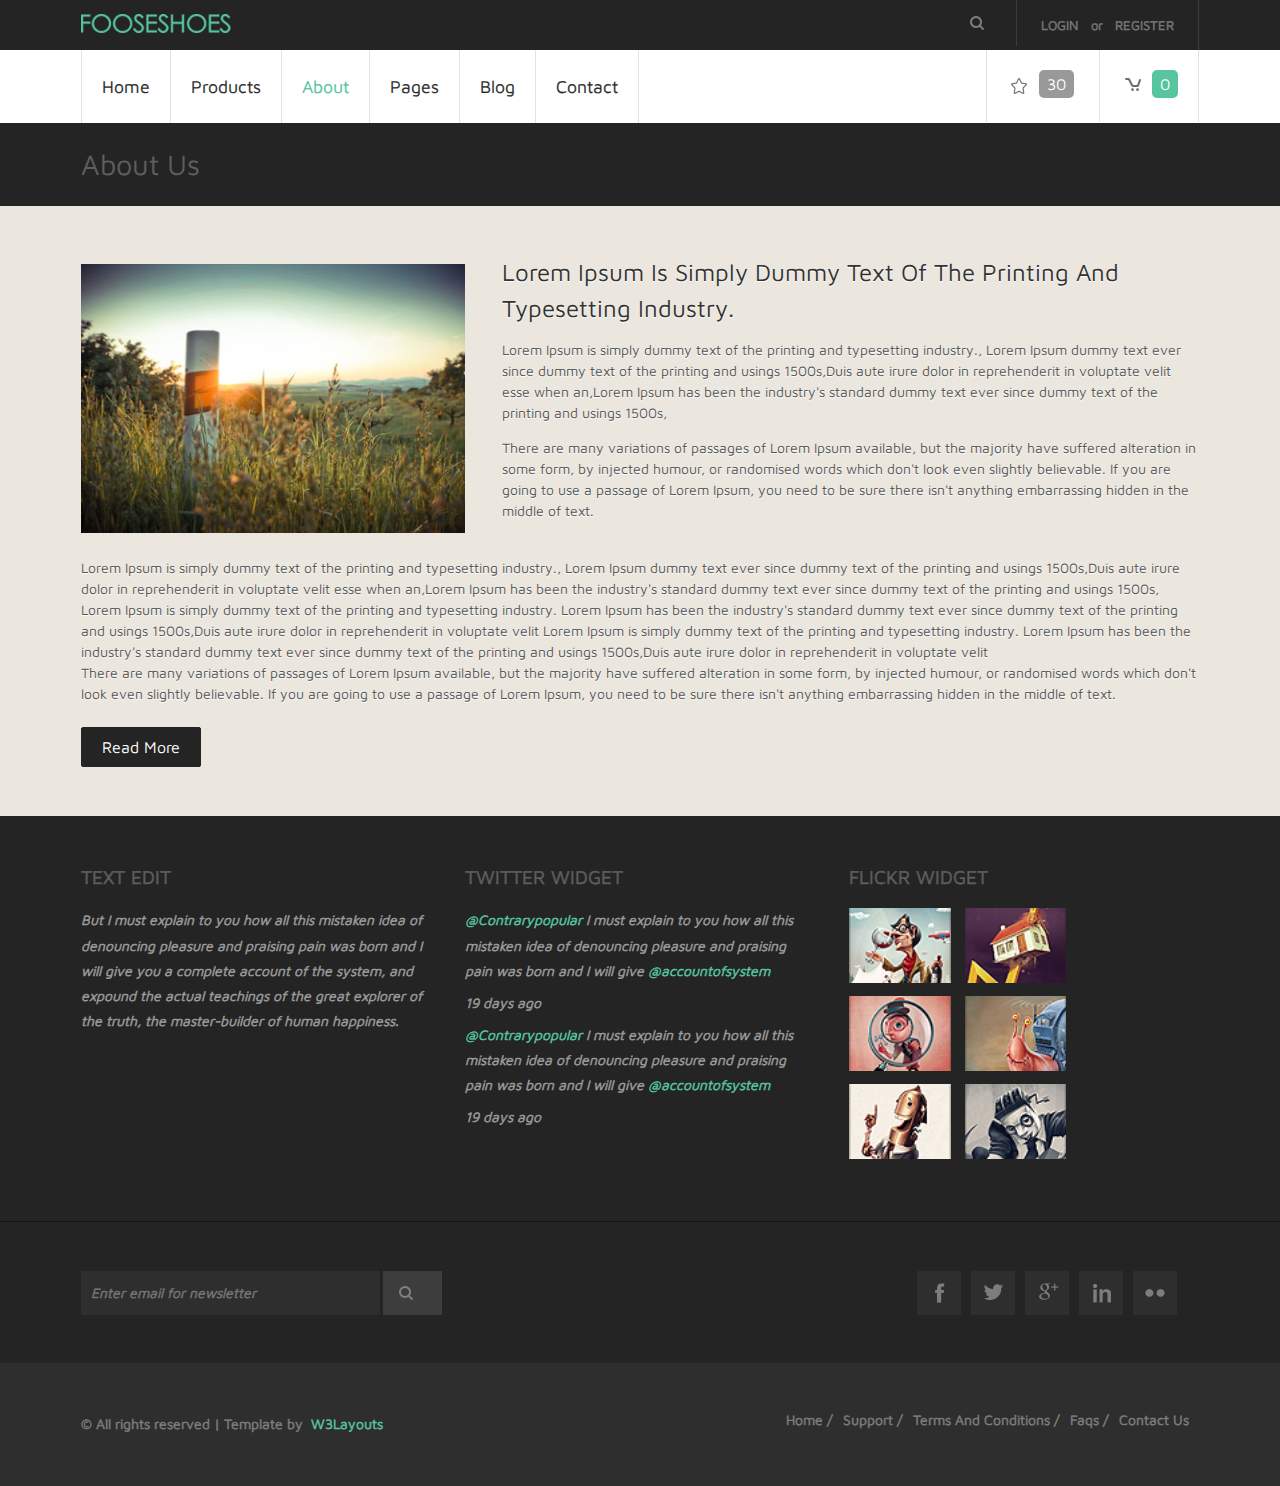
==== web/about.html @ 7998b5a6 "new commit" ====
<!--A Design by W3layouts
Author: W3layout
Author URL: http://w3layouts.com
License: Creative Commons Attribution 3.0 Unported
License URL: http://creativecommons.org/licenses/by/3.0/
-->
<!DOCTYPE HTML>
<html>
<head>
<title>The Fooseshoes Website Template | About :: w3layouts</title>
<meta http-equiv="Content-Type" content="text/html; charset=utf-8" />
<meta name="viewport" content="width=device-width, initial-scale=1, maximum-scale=1">
<link href='http://fonts.googleapis.com/css?family=Maven+Pro:400,900,700,500' rel='stylesheet' type='text/css'>
<link href="css/style.css" rel="stylesheet" type="text/css" media="all" />
<!--- start-mmmenu-script---->
<script src="js/jquery.min.js" type="text/javascript"></script>
<link type="text/css" rel="stylesheet" href="css/jquery.mmenu.all.css" />
<script type="text/javascript" src="js/jquery.mmenu.js"></script>
		<script type="text/javascript">
			//	The menu on the left
			$(function() {
				$('nav#menu-left').mmenu();
			});
		</script>
<!-- start top_js_button -->
<script type="text/javascript" src="js/easing.js"></script>
<script type="text/javascript" src="js/move-top.js"></script>
   <script type="text/javascript">
		jQuery(document).ready(function($) {
			$(".scroll").click(function(event){		
				event.preventDefault();
				$('html,body').animate({scrollTop:$(this.hash).offset().top},1200);
			});
		});
	</script>
</head>
<body>
<!-- start header -->
<div class="top_bg">
<div class="wrap">
	<div class="header">
		<div class="logo">
			<a href="index.html"><img src="images/logo.png" alt=""/></a>
		</div>
		 <div class="log_reg">
				<ul>
					<li><a href="login.html">Login</a> </li>
					<span class="log"> or </span>
					<li><a href="register.html">Register</a> </li>								   
					<div class="clear"></div>
				</ul>
		</div>	
		<div class="web_search">
		 	<form>
				<input type="text" value="" onfocus="this.value = '';" onblur="if (this.value == '') {this.value = '';}">
				<input type="submit" value=" " />
			</form>
	    </div>						
		<div class="clear"></div>
	</div>	
</div>
</div>
<!-- start header_btm -->
<div class="wrap">
<div class="header_btm">
		<div class="menu">
			<ul>
				<li><a href="index.html">Home</a></li>
				<li><a href="products.html">products</a></li>
				<li class="active"><a href="about.html">about</a></li>
				<li><a href="index.html">pages</a></li>
				<li><a href="blog.html">blog</a></li>
				<li><a href="contact.html">Contact</a></li>
				<div class="clear"></div>
			</ul>
		</div>
		<div id="smart_nav">
			<a class="navicon" href="#menu-left"> </a>
		</div>
		<nav id="menu-left">
			<ul>
				<li><a href="index.html">Home</a></li>
				<li><a href="products.html">products</a></li>
				<li><a href="about.html">about</a></li>
				<li><a href="index.html">pages</a></li>
				<li><a href="blog.html">blog</a></li>
				<li><a href="contact.html">Contact</a></li>
				<div class="clear"></div>
			</ul>
		</nav>
	<div class="header_right">
		<ul>
			<li><a href="#"><i  class="art"></i><span class="color1">30</span></a></li>
			<li><a href="#"><i  class="cart"></i><span>0</span></a></li>
		</ul>
	</div>
	<div class="clear"></div>
</div>
</div>
<!-- start top_bg -->
<div class="top_bg">
<div class="wrap">
<div class="main_top">
	<h2 class="style">about us</h2>
</div>
</div>
</div>
<!-- start main -->
<div class="main_bg">
<div class="wrap">
<div class="main">
	<div class="about">
			 <div class="cont-grid-img img_style">
	     		<img src="images/about_pic.jpg" alt="">
	     	</div>
	       <div class="cont-grid">
			       	<h4>Lorem Ipsum is simply dummy text of the printing and typesetting industry.</h4>
			       	<p class="para">Lorem Ipsum is simply dummy text of the printing and typesetting industry., Lorem Ipsum  dummy text ever since dummy text of the printing and usings 1500s,Duis aute irure dolor in reprehenderit in voluptate velit esse when an,Lorem Ipsum has been the industry's standard dummy text ever since dummy text of the printing and usings 1500s, </p>
			       	<p class="para">There are many variations of passages of Lorem Ipsum available, but the majority have suffered alteration in some form, by injected humour, or randomised words which don't look even slightly believable. If you are going to use a passage of Lorem Ipsum, you need to be sure there isn't anything embarrassing hidden in the middle of text.</p>
	      	</div>
	      	<div class="clear"></div>
	    	<div class="about-p">
		    	<p class="para">Lorem Ipsum is simply dummy text of the printing and typesetting industry., Lorem Ipsum  dummy text ever since dummy text of the printing and usings 1500s,Duis aute irure dolor in reprehenderit in voluptate velit esse when an,Lorem Ipsum has been the industry's standard dummy text ever since dummy text of the printing and usings 1500s, </p>
				<p class="para">Lorem Ipsum is simply dummy text of the printing and typesetting industry. Lorem Ipsum has been the industry's standard dummy text ever since dummy text of the printing and usings 1500s,Duis aute irure dolor in reprehenderit in voluptate velit Lorem Ipsum is simply dummy text of the printing and typesetting industry. Lorem Ipsum has been the industry's standard dummy text ever since dummy text of the printing and usings 1500s,Duis aute irure dolor in reprehenderit in voluptate velit</p>
				<p class="para">There are many variations of passages of Lorem Ipsum available, but the majority have suffered alteration in some form, by injected humour, or randomised words which don't look even slightly believable. If you are going to use a passage of Lorem Ipsum, you need to be sure there isn't anything embarrassing hidden in the middle of text.</p>
				<div class="read_more">
					<a class="btn" href="details.html">read more</a>
				</div>
			</div>
	</div>
</div>
</div>
</div>
<!-- start footer -->
<div class="footer_top">
<div class="wrap">
<div class="footer">
	<!-- start grids_of_3 -->
	<div class="span_of_3">
		<div class="span1_of_3">
			<h3>text edit</h3>
			<p>But I must explain to you how all this mistaken idea of denouncing pleasure and praising pain was born and I will give you a complete account of the system, and expound the actual teachings of the great explorer of the truth, the master-builder of human happiness.</p>
		</div>
		<div class="span1_of_3">
			<h3>twitter widget</h3>
			<p><a href="#">@Contrarypopular</a> I must explain to you how all this mistaken idea of denouncing pleasure and praising pain was born and I will give <a href="#">@accountofsystem</a> </p>
			<p class="top">19 days ago</p>
			<p class="top"><a href="#">@Contrarypopular</a> I must explain to you how all this mistaken idea of denouncing pleasure and praising pain was born and I will give <a href="#">@accountofsystem</a> </p>
			<p class="top">19 days ago</p>
		</div>
		<div class="span1_of_3">
			<h3>flickr widget</h3>
			<ul class="f_nav">
				<li><a href="#"><img src="images/f_pic1.jpg" alt="" /> </a></li>
				<li><a href="#"><img src="images/f_pic2.jpg" alt="" /> </a></li>
				<li><a href="#"><img src="images/f_pic3.jpg" alt="" /> </a></li>
				<li><a href="#"><img src="images/f_pic4.jpg" alt="" /> </a></li>
				<li><a href="#"><img src="images/f_pic5.jpg" alt="" /> </a></li>
				<li><a href="#"><img src="images/f_pic6.jpg" alt="" /> </a></li>
			</ul>
		</div>
		<div class="clear"></div>
	</div>
</div>
</div>
</div>
<!-- start footer -->
<div class="footer_mid">
<div class="wrap">
<div class="footer">
	<div class="f_search">
		<form>
			<input type="text" value="" placeholder="Enter email for newsletter" />
			<input type="submit" value=""/>
		</form>
	</div>
	<div class="soc_icons">
			<ul>
				<li><a class="icon1" href="#"></a></li>
				<li><a class="icon2" href="#"></a></li>
				<li><a class="icon3" href="#"></a></li>
				<li><a class="icon4" href="#"></a></li>
				<li><a class="icon5" href="#"></a></li>
			</ul>	
	</div>
	<div class="clear"></div>
</div>
</div>
</div>
<!-- start footer -->
<div class="footer_bg">
<div class="wrap">
<div class="footer">
		<!-- scroll_top_btn -->
	    <script type="text/javascript">
			$(document).ready(function() {
			
				var defaults = {
		  			containerID: 'toTop', // fading element id
					containerHoverID: 'toTopHover', // fading element hover id
					scrollSpeed: 1200,
					easingType: 'linear' 
		 		};
				
				
				$().UItoTop({ easingType: 'easeOutQuart' });
				
			});
		</script>
		 <a href="#" id="toTop" style="display: block;"><span id="toTopHover" style="opacity: 1;"></span></a>
		<!--end scroll_top_btn -->
	<div class="f_nav1">
		<ul>
			<li><a href="#">home /</a></li>
			<li><a href="#">support /</a></li>
			<li><a href="#">Terms and conditions /</a></li>
			<li><a href="#">Faqs /</a></li>
			<li><a href="#">Contact us</a></li>
		</ul>
		</div>
	<div class="copy">
		<p class="link"><span>© All rights reserved | Template by&nbsp;<a href="http://w3layouts.com/"> W3Layouts</a></span></p>
	</div>
	<div class="clear"></div>
</div>
</div>
</div>
</body>
</html>
---- web/css/style.css ----
/*
Author: W3layout
Author URL: http://w3layouts.com
License: Creative Commons Attribution 3.0 Unported
License URL: http://creativecommons.org/licenses/by/3.0/
*/
/* reset */
html,body,div,span,applet,object,iframe,h1,h2,h3,h4,h5,h6,p,blockquote,pre,a,abbr,acronym,address,big,cite,code,del,dfn,em,img,ins,kbd,q,s,samp,small,strike,strong,sub,sup,tt,var,b,u,i,dl,dt,dd,ol,nav ul,nav li,fieldset,form,label,legend,table,caption,tbody,tfoot,thead,tr,th,td,article,aside,canvas,details,embed,figure,figcaption,footer,header,hgroup,menu,nav,output,ruby,section,summary,time,mark,audio,video{margin:0;padding:0;border:0;font-size:100%;font:inherit;vertical-align:baseline;}
article, aside, details, figcaption, figure,footer, header, hgroup, menu, nav, section {display: block;}
ol,ul{list-style:none;margin:0;padding:0;}
blockquote,q{quotes:none;}
blockquote:before,blockquote:after,q:before,q:after{content:'';content:none;}
table{border-collapse:collapse;border-spacing:0;}
/* start editing from here */
a{text-decoration:none;}
.txt-rt{text-align:right;}/* text align right */
.txt-lt{text-align:left;}/* text align left */
.txt-center{text-align:center;}/* text align center */
.float-rt{float:right;}/* float right */
.float-lt{float:left;}/* float left */
.clear{clear:both;}/* clear float */
.pos-relative{position:relative;}/* Position Relative */
.pos-absolute{position:absolute;}/* Position Absolute */
.vertical-base{	vertical-align:baseline;}/* vertical align baseline */
.vertical-top{	vertical-align:top;}/* vertical align top */
.underline{	padding-bottom:5px;	border-bottom: 1px solid #eee; margin:0 0 20px 0;}/* Add 5px bottom padding and a underline */
nav.vertical ul li{	display:block;}/* vertical menu */
nav.horizontal ul li{	display: inline-block;}/* horizontal menu */
img{max-width:100%;}
/*end reset*/
body {
	font-family: 'Maven Pro', sans-serif;
	background:#ffffff;
	font-size: 100%;
}
.wrap{
	margin:0 auto;
	width:80%;
}
/* start header */
.top_bg{
	background: #242424;
}
.header{
	padding:0  4%;
}
.logo{
	float:left;
	margin: 14px 0;
}
/********** Login & registration *************/
.log_reg{
	border-right: 1px solid rgb(60, 60, 60);
	padding: 12px 16px;
	float:right;
}
.log_reg ul li{
	display: inline-block;
}
.log_reg li a{
	font-family: 'Maven Pro', sans-serif;
	font-size: 0.8125em;
	display: block;
	padding: 5px 8px;
	color: #777777;
	text-transform: uppercase;
	-webkit-text-stroke: 0.5px;
}
.log_reg  span.log{
	font-size: 0.8125em;
	color: #777777;
	text-transform: lowercase;
	-webkit-text-stroke: 0.5px;
}
h2.style{
	font-size: 1.8em;
	color: #5e5e5e;
	text-transform: capitalize;
}
h4.style{
	font-size: 1.5em;
	color: #5e5e5e;
	text-transform: capitalize;
	border: 1px solid #3D3D3D;
	padding: 1% 2%;
}
.login_left{
	float: left;
	width: 44.33333%;
	margin-left: 3.3333%;
	background: #ffffff;
	padding: 2%;
	min-height: 350px;
}
.login_left:first-child{
	margin-left: 0;
}
.login_left h3{
	font-size: 1.2em;
	color: #57C5A0;
	text-transform: uppercase;
	text-shadow: 0 1px 0 white;
	border-bottom: 1px solid #E9E9E9;
	padding-bottom: 10px;
}
.login_left p{
	font-size: 0.8725em;
	line-height:1.5em;
	color: #555555;
	margin: 4% 0;
}
.btn form input[type="button"],.registration_form input[type="submit"]{
	font-family: 'Maven Pro', sans-serif;
	cursor:pointer;
	background: #242424;
	border: 1px solid #242424;
	padding: 10px 20px;
	outline:none;
	color: #ffffff;
	font-size: 1em;
	text-transform: capitalize;
	-webkit-appearance: none;
	-webkit-transition: all 0.3s ease-in-out;
	-moz-transition: all 0.3s ease-in-out;
	-o-transition: all 0.3s ease-in-out;
	transition: all 0.3s ease-in-out;
	border-radius: 2px;
	-webkit-border-radius: 2px;
	-moz-border-radius: 2px;
	-o-border-radius: 2px;
}
.btn form input[type="button"]:hover,.registration_form input[type="submit"]:hover{
	background: #57C5A0;
	border: 1px solid #57c5a0;
}
/* start registration */
.registration{
	margin: 4% 0;
}
.reg_fb {
	margin:3% 0;
	display: block;
	background: #4263A7;
	transition: all 0.5s ease-out;
	-webkit-transition: all 0.3s ease-in-out;
	-moz-transition: all 0.3s ease-in-out;
	-o-transition: all 0.3s ease-in-out;
	transition: all 0.3s ease-in-out;
}
.reg_fb img {
	background:#3B5998;
	padding: 10px;
	float: left;
}
.reg_fb i {
	color: #ffffff;
	padding: 12px 16px;
	display: inline-block;
	font-size: 1.3em;
	text-transform: capitalize;
}
.reg_fb:hover {
	background:#3B5998;
}
.registration_left{
}
.registration_left:first-child{
	margin-left: 0;
}
.registration span{
	color: #777777;
}
.registration_form{
	display: block;
}
.registration_form div{
	padding:10px 0;
}
.registration_form input[type="text"],.registration_form input[type="email"],.registration_form input[type="tel"],.registration_form input[type="password"]{
	padding: 10px;
	display: block;
	width: 95.333333%;
	outline: none;
	font-family: 'Maven Pro', sans-serif;
	font-size: 0.8925em;
	color: #777777;
	-webkit-appearance: none;
	text-transform: capitalize;
	background: #FFFFFF;
	border: 1px solid rgb(231, 231, 231);
	-webkit-transition: all 0.3s ease-in-out;
	-moz-transition: all 0.3s ease-in-out;
	-o-transition: all 0.3s ease-in-out;
	transition: all 0.3s ease-in-out;
}
.registration_form input[type="text"]:focus,.registration_form input[type="email"]:focus,.registration_form input[type="tel"]:focus,.registration_form input[type="password"]:focus{
	box-shadow: inset -1px -1px 1px rgba(228, 228, 228, 0.67);
	-webkit-box-shadow: inset -1px -1px 1px rgba(228, 228, 228, 0.67);
	-moz-box-shadow: inset -1px -1px 1px rgba(228, 228, 228, 0.67);
	-o-box-shadow: inset -1px -1px 1px rgba(228, 228, 228, 0.67);
}
.sky_form ul li{
	display:inline-block;
	line-height: 1.5em;
}
.sky_form ul li input[type="radio"]{
	vertical-align: middle;
}
.sky_form label i{
	color: #777777;
	font-size: 0.8725em;
	margin-right: 12px;
	vertical-align: text-top;
}
.sky_form  input[type="checkbox"]{
	vertical-align: text-top;
}
.terms{
	color: #777777;
	text-decoration:underline;
}
.terms:hover{
	text-decoration:none;
}
.forget a{
	text-transform: capitalize;
	color: #999999;
	text-decoration: underline;
	font-size: 0.8725em;
	-webkit-transition: all 0.3s ease-in-out;
	-moz-transition: all 0.3s ease-in-out;
	-o-transition: all 0.3s ease-in-out;
	transition: all 0.3s ease-in-out;
}
.forget a:hover{
	text-decoration: none;
}
/*start search*/
.web_search{
	position: relative;
	float:right;
	width: 28.33333%;
	border-right: 1px solid rgb(60, 60, 60);
	padding: 6px 10px;
}
/*---*/
.web_search form{
	-webkit-transition: all 0.3s ease-in-out;
	-moz-transition: all 0.3s ease-in-out;
	-o-transition: all 0.3s ease-in-out;
	transition: all 0.3s ease-in-out;
}
.web_search form:active,.web_search form:hover{
	background: #ffffff;
	-webkit-transition-property: width;
	-moz-transition-property: width;
	-ms-transition-property: width;
	transition-property: width;
	-webkit-transition-duration: .5s;
	-moz-transition-duration: .5s;
	-ms-transition-duration: .5s;
	transition-duration: .5s;
}
.web_search input[type="text"]{
	font-family: 'Maven Pro', sans-serif;
	padding: 8px 20px;
	outline: none;
	border: none;
	width: 76%;
	background: none;
	font-size: 1em;
	color: #333333;
}
.web_search:hover input[type="submit"]{
	background: url(../images/search.png) no-repeat 0px 4px;
}
.web_search input[type="submit"]{
	background: url(../images/search.png) no-repeat 0px 4px;
	border: none;
	width: 25px;
	height: 25px;
	cursor: pointer;
}
.web_search input[type="submit"]:hover{
	background: url(../images/search.png) no-repeat 0px 4px;
}
/* start header_btm */
.header_btm{
	padding: 0 4%;
}
.menu{
	float: left;
}
.menu ul li{
	float: left;
	border-left: 1px solid rgb(226, 226, 226);
}
.menu ul li:nth-child(6){
	border-right: 1px solid rgb(226, 226, 226);
}
.menu ul li a{
	display: block;
	padding: 26px 30px;
	color: #2d2d2d;
	font-size: 1.1em;
	text-transform: capitalize;
	-webkit-text-stroke: 0.2px;
	-webkit-transition: all 0.3s ease-in-out;
	-moz-transition: all 0.3s ease-in-out;
	-o-transition: all 0.3s ease-in-out;
	transition: all 0.3s ease-in-out;
}
.menu ul li.active a{
	color:#57C5A0;
}
.menu ul li a:hover{
	color:#57C5A0;
}
/* start header_right */
.header_right{
	float:right;
}
.header_right ul li{
	display: inline-block;
}
.header_right ul li a{
	font-family: 'Maven Pro', sans-serif;
	display: block;
	line-height: 1.8em;
	font-size: 1em;
	color: #ffffff;
	padding: 20px 26px;
	border-left: 1px solid rgb(226, 226, 226);
	-webkit-transition: all 0.3s ease-in-out;
	-moz-transition: all 0.3s ease-in-out;
	-o-transition: all 0.3s ease-in-out;
	transition: all 0.3s ease-in-out;
}
.header_right ul li a:hover{
	zoom: 1;
	filter: alpha(opacity=50);
	opacity: 0.7;
	-webkit-transition: opacity .15s ease-in-out;
	-moz-transition: opacity .15s ease-in-out;
	-ms-transition: opacity .15s ease-in-out;
	-o-transition: opacity .15s ease-in-out;
	transition: opacity .15s ease-in-out;
}
.header_right ul li:nth-child(2) a{
	border-right: 1px solid rgb(226, 226, 226);	
}
.header_right ul li a span{
	background: #57C5A0;
	padding:5px 8px;
	border-radius:5px;
	-webkit-border-radius: 5px;
	-moz-border-radius: 5px;
	-o-border-radius: 5px;
}
.header_right ul li a span.color1{
	background: #999999;
}
.header_right ul li a > i{
	width: 32px;
	height: 32px;
	display: inline-block;
	vertical-align: middle;
	transition: none;
}
.header_right ul li a > i.art{
	background: url(../images/art.png) no-repeat 4px 8px;
}
.header_right ul li a > i.cart{
	background: url(../images/cart.png) no-repeat 5px 8px;
}
/* smart_nav */
.navicon{
	display: none;
	width: 28px;
	height: 28px;
	position: absolute;
	top: 75px;
	left: 6.33333%;
	background: url(../images/nav-icon.png) no-repeat;
}
/*-- start image1_of_3 --*/
.main1{
	padding: 4% 4% 2%;
}
.image1_of_3{
	float: left;
	width: 30.99999%;
	margin-left: 3.3333%;
	text-align:center;
}
.image1_of_3:first-child{
	margin-left: 0;
}
.image1_of_3 img{
	width:100%;
}
.image1_of_3 span{
	position: relative;
	top: -120px;
}
.image1_of_3 span.tag{
	padding: 15px 30px;
	background: rgba(36, 36, 36, 0.85);
	color: #ffffff;
	font-size: 1.5em;
	text-transform: uppercase;
	-webkit-transition: all 0.3s ease-in-out;
	-moz-transition: all 0.3s ease-in-out;
	-o-transition: all 0.3s ease-in-out;
	transition: all 0.3s ease-in-out;
}
.image1_of_3 span.tag:hover{
	background: rgba(0, 0, 0, 0.61);
}
/* start main */
.main_bg{
	background: #EBE7DF;
}
.main_top{
	padding: 2% 4%;
}
.main{
	padding:4%;
}
.top_main{
	margin:3% 0;
}
.top_main:first-child{
	margin-top: 0;
}
.top_main h2{
	float: left;
	text-transform: capitalize;
	color: #242424;
	font-size: 1.5em;
	text-shadow: 0 1px 0 #ffffff;
	line-height: 1.8em;
}
.top_main a{
	font-size: 1em;
	float: right;
	text-transform: capitalize;
	padding: 8px 20px;
	color: #BCB4A7;
	border: 1px solid #BCB4A7;
	-webkit-transition: all 0.3s ease-in-out;
	-moz-transition: all 0.3s ease-in-out;
	-o-transition: all 0.3s ease-in-out;
	transition: all 0.3s ease-in-out;
}
.top_main a:hover{
	background:#BCB4A7;
	color: #fff;
}
/* start grids_of_3 */
.grids_of_3{
	text-align:center;
	display: block;
}
.grid1_of_3{
	float:left;
	width:30.3333%;
	margin-left:4.3333%;
	background: #ffffff;
	position: relative;
}
.grid1_of_3:first-child{
	margin-left: 0;
}
.grid1_of_3 a{
	display: block;
}
.grid1_of_3 a:hover h3{
	color: #57C5A0;
	-webkit-transition: all 0.3s ease-in-out;
	-moz-transition: all 0.3s ease-in-out;
	-o-transition: all 0.3s ease-in-out;
	transition: all 0.3s ease-in-out;
}
.grid1_of_3 img{
	padding: 8% 0;
}
.grid1_of_3 h3{
	border-top: 1px solid #EBEBEB;
	padding: 15px;
	font-size: 1.2em;
	color: #000000;
	-webkit-text-stroke: 0.2px;
	text-shadow: 0 1px 0 #ffffff;
	text-transform: capitalize;
}
.price{
	background: #57C5A0;
	color: #ffffff;
	font-size: 0.8725em;
	padding: 25px 12px;
	position: absolute;
	bottom: 0px;
	left: 10px;
}
.price1{
	font-size: 0.8725em;
	color: #ffffff;
	padding: 25px 15px;
	position: absolute;
	top: 0px;
	right: 10px;
	text-transform:uppercase;
}
.price1.bg{
	background: #242424;
}
.price1.bg1{
	background: #F27E4B;
	width: 60px;
}
/* start grids_of_2 */
.grids_of_3{
	display: block;
	margin: 4% 0;
}
.grid1_of_2{
	float:left;
	width: 45.77777%;
	margin-left:4.3333%;
}
.grid1_of_2:first-child{
	margin-left: 0;
}
.grid1_of_2.bg{
	background: #DFDBD4;
	padding: 2%;
}
.span1_of_2{
	float: left;
	width: 38.77777%;
	margin-left: 6.3333%;
	background: #DFDBD4;
	padding: 4%;
}
.span1_of_2:first-child{
	margin-left: 0;
}
.grid1_of_2 h2{
	font-size: 1.2em;
	color: #141414;
	text-transform: uppercase;
	-webkit-text-stroke: 0.4px;
	text-shadow: 0 1px 0 #ffffff;
	margin-bottom: 4%;
}
.grid1_of_2 p{
	font-size: 0.8725em;
	line-height: 1.5em;
	color: #141414;
	-webkit-text-stroke: 0.4px;
	text-shadow: 0 1px 0 #ffffff;
}
/* start date */
.grid_date{
	margin-top: 4%;
}
.grid_date:first-child{
	margin-top: 0;
}
.date1{
	float:left;
	width:12.3333%;
}
.date_text{
	float: left;
	width:84.3333%;
	margin-left: 3.3333%;
}
.date1 h4{
	font-size: 0.8925em;
	margin-top: 4px;
	background:#57C5A0;
	padding: 15px;
	text-transform: uppercase;
	color: #ffffff;
}
.date_text  h4 a{
	display:block;
	font-size: 1em;
	color: #141414;
	-webkit-text-stroke: 0.4px;
	text-shadow: 0 1px 0 #ffffff;
	margin-bottom: 2%;
	-webkit-transition: all 0.3s ease-in-out;
	-moz-transition: all 0.3s ease-in-out;
	-o-transition: all 0.3s ease-in-out;
	transition: all 0.3s ease-in-out;
}
.date_text  h4 a:hover{
	color: #57C5A0;
}
/* start footer_top */
.footer_top{
	background: #242424;
}
.footer{
	padding: 4%;
}
/* start grids_of_3 */
.span_of_3{
	display: block;
}
.span1_of_3{
	float:left;
	width:30.9999%;
	margin-left:3.3333%;
}
.span1_of_3:first-child{
	margin-left: 0;
}
.span1_of_3 h3{
	font-size: 1.2em;
	color: #5e5e5e;
	text-transform: uppercase;
	-webkit-text-stroke: 0.5px;
	margin-bottom: 6%;
}
.span1_of_3 p{
	font-size: 0.8725em;
	color: #9B9B9B;
	line-height: 1.8em;
	-webkit-text-stroke: 0.5px;
	font-style: italic;
}
.span1_of_3 p.top{
	margin-top: 2%;
}
.span1_of_3 p a{
	color: #57C5A0;
	-webkit-transition: all 0.3s ease-in-out;
	-moz-transition: all 0.3s ease-in-out;
	-o-transition: all 0.3s ease-in-out;
	transition: all 0.3s ease-in-out;
}
.span1_of_3 p a:hover{
	color: #9B9B9B;
}
.f_nav li{
	float: left;
	width: 29.3333%;
	margin: 0 14px 10px 0;
}
.f_nav li a{
	display: block;
	-webkit-transition: all 0.3s ease-in-out;
	-moz-transition: all 0.3s ease-in-out;
	-o-transition: all 0.3s ease-in-out;
	transition: all 0.3s ease-in-out;
}
.f_nav li a img{
	width: 100%;
}
.f_nav li a:hover{
	zoom: 1;
	filter: alpha(opacity=50);
	opacity: 0.7;
	-webkit-transition: opacity .15s ease-in-out;
	-moz-transition: opacity .15s ease-in-out;
	-ms-transition: opacity .15s ease-in-out;
	-o-transition: opacity .15s ease-in-out;
	transition: opacity .15s ease-in-out;
}
/* start footer_top */
.footer_mid{
	border-top:1px solid #141414;
	background: #242424;
}
/* start f_search */
.f_search{
	float:left;
	position: relative;
	width: 24.3333%;
}
.f_search form input[type="text"]{
	font-family: 'Maven Pro', sans-serif;
	font-style: italic;
	-webkit-text-stroke: 0.5px;
	font-size:0.8725em;
	line-height: 24px;
	width:77.3333%;
	padding: 10px;
	background: #2e2e2e;
	color: #9B9B9B;
	border: none;
	outline: none;
	-webkit-appearance: none;
}
.f_search form input[type="submit"]{
	cursor:pointer;
	line-height: 24px;
	position: absolute;
	right: 0;
	background: #3d3d3d url('../images/search.png') no-repeat 16px 15px;
	padding: 10px;
	width: 16.33333%;
	border: none;
	outline: none;
	-webkit-appearance: none;
	-webkit-transition: all 0.3s ease-in-out;
	-moz-transition: all 0.3s ease-in-out;
	-o-transition: all 0.3s ease-in-out;
	transition: all 0.3s ease-in-out;
}
.f_search form input[type="submit"]:hover{
	background: #5d5d5d url('../images/search.png') no-repeat 16px 15px;
}
/* start soc_icons */
.soc_icons {
	float:right;
	margin-right: 2%;
}
.soc_icons ul li{
	float: left;
	margin-left: 10px;
}
.soc_icons ul li a{
	display: block;
	padding: 10px;
	background: #2e2e2e;
	width: 24px;
	height: 24px;
	-webkit-transition: all 0.3s ease-in-out;
	-moz-transition: all 0.3s ease-in-out;
	-o-transition: all 0.3s ease-in-out;
	transition: all 0.3s ease-in-out;
}
.soc_icons ul li a.icon1{
	background: #2e2e2e url('../images/icon1.png') no-repeat 18px 12px;
}
.soc_icons ul li a.icon2{
	background: #2e2e2e url('../images/icon2.png') no-repeat 12px 13px;
}
.soc_icons ul li a.icon3{
	background: #2e2e2e url('../images/icon3.png') no-repeat 14px 12px;
}
.soc_icons ul li a.icon4{
	background: #2e2e2e url('../images/icon4.png') no-repeat 14px 12px;
}
.soc_icons ul li a.icon5{
	background: #2e2e2e url('../images/icon5.png') no-repeat 12px 18px;
}
.soc_icons ul li a:hover{
	zoom: 1;
	filter: alpha(opacity=50);
	opacity: 0.7;
	-webkit-transition: opacity .15s ease-in-out;
	-moz-transition: opacity .15s ease-in-out;
	-ms-transition: opacity .15s ease-in-out;
	-o-transition: opacity .15s ease-in-out;
	transition: opacity .15s ease-in-out;
}
/* start footer_bg */
.footer_bg{
	background: #2e2e2e;
}
#toTop {
	display: none;
	text-decoration: none;
	position: fixed;
	bottom: 10px;
	right: 10px;
	overflow: hidden;
	width: 32px;
	height: 32px;
	border: none;
	text-indent: 100%;
	background: url(../images/top-move.jpg) no-repeat right top;
}
.f_nav1{
	float: right;
}
.f_nav1 li{
	float: left;
	margin-right: 10px;
}
.f_nav1 li a{
	display:block;
	color: #7D7D7D;
	text-transform: capitalize;
	font-size: 0.8725em;
	-webkit-text-stroke: 0.5px;
	-webkit-transition: all 0.3s ease-in-out;
	-moz-transition: all 0.3s ease-in-out;
	-o-transition: all 0.3s ease-in-out;
	transition: all 0.3s ease-in-out;
}
.f_nav1 li a:hover{
	color: #57C5A0;
}
.copy{
	float: left;
}
.copy p{
	color: #7D7D7D;
	font-size: 0.8725em;
	line-height: 1.8em;
	-webkit-text-stroke: 0.5px;
}
.copy p a{
	color: #57C5A0;
	-webkit-transition: all 0.3s ease-in-out;
	-moz-transition: all 0.3s ease-in-out;
	-o-transition: all 0.3s ease-in-out;
	transition: all 0.3s ease-in-out;
}
.copy p a:hover{
	color: #7D7D7D;
}
/* start about */
.about{
	display: block;
}
.cont-grid {
	float: left;
	width: 62.3333%;
}
.cont-grid-img{
	margin-right: 3.3333%;
	width: 34.33333%;
	float:left;
}
.cont-grid-img img{
	margin-top: 10px;
}
.cont-grid h4{
	line-height:1.5em;
	font-size: 1.5em;
	text-transform: capitalize;
	color: #333333;
	text-shadow: 0 1px 0 #ffffff;
}
p.para{
	color: #555555;
	text-shadow: 0 1px 0 #ffffff;
	line-height:1.5em;
	font-size: 0.8725em;
}
.cont-grid p,.about-p{
	margin-top: 2%;
}
.read_more {
	margin-top: 2%;
}
.read_more a{
	display:inline-block;
	font-family: 'Maven Pro', sans-serif;
	background: #242424;
	border: 1px solid #242424;
	padding: 10px 20px;
	outline: none;
	color: #ffffff;
	font-size: 1em;
	text-transform: capitalize;
	-webkit-appearance: none;
	-webkit-transition: all 0.3s ease-in-out;
	-moz-transition: all 0.3s ease-in-out;
	-o-transition: all 0.3s ease-in-out;
	transition: all 0.3s ease-in-out;
	border-radius: 2px;
	-webkit-border-radius: 2px;
	-moz-border-radius: 2px;
	-o-border-radius: 2px;
}
.read_more a:hover{
	background: #57C5A0;
	border: 1px solid #57c5a0;
}
/* start blog */
/*--project--*/
.project{
	display: block;
}
.project-top{
	padding:2% 0;
}
/*  GRID OF Content and sidebar   ============================================================================= */
.cont{
	display: block;
	float:left;
}
.rsidebar{
	display: block;
	float:left;
	margin:0% 0 0% 4.6%;
} 	
.span_2_of_3 {
	width: 62.1%;
}
.project-img img{
	margin-bottom:20px;
}
.span_1_of_3 {
	width: 33.2%;
}
.span_2_of_3  h3{
	margin-bottom: 2%;
}
.span_2_of_3  h3 a{
	line-height: 1.5em;
	font-size: 1.5em;
	text-transform: capitalize;
	color: #333333;
	text-shadow: 0 1px 0 #ffffff;
	letter-spacing: -1px;
}
ul.sidebar h3{
	margin-bottom:4%;
	line-height: 1.5em;
	font-size: 1.5em;
	text-transform: capitalize;
	color: #333333;
	text-shadow: 0 1px 0 #ffffff;
	letter-spacing: -1px;
}
.span_2_of_3 p:first-child{
	margin-top: 0;
}
.span_2_of_3 p{
	margin-top: 4%;
}
.span_1_of_3  p  {
}
span.black a{
	color:#18188A;
	cursor:pointer;
}
span.black a:hover{
	color:#000;
}
p.submitted {
	margin: 5px 0 15px;
	float: left;
	background: url(../images/icon-admin.png)0px no-repeat;
	padding: 0 0 0 20px;
}
p.submitted span a {
	color:#000;
}
p.submitted span a:hover{
	color:#555;
}
.post-author {
	margin-bottom: 2em;
	padding:20px 20px 0px;
	border: 1px solid #DDD;
}
.post-author_h a{
	color:#645035;
}
.post-author_h a:hover{
	color:#555;
}
.post-author_gravatar {
	float: left;
	margin: 0 20px 0 0;
}
.post-author_desc{
	float:left;
	width: 83.5%;
}
.post-author_link p a{
	color:#000;
}
.post-author_link p a:hover{
	color:#555;
}
.post-author_gravatar img{
	margin-bottom:0;
	box-shadow:none;
}
#comment-6{
	border:1px solid #ddd;
	background:#f7f7f7;
	padding:20px;
}
.comment-author {
	float: left;
	margin: 0 20px 0 0;
}
.wrapper {
	position: relative;
	width: 100%;
}
.comment-author .author {
	display: block;
	padding-top: 6px;
	width: 65px;
	text-align: center;
	text-transform: uppercase;
	font-weight: bold;
	font-size: 12px;
	color: #555;
}
.comment-author img{
	margin-bottom:0;
	box-shadow:none;
	border:none;
}
.reply {
	float: right;
	margin-left: 28px;
	font-size: 0.85em;
	color:#000;
}
.reply a{
	color:#000;
}
.reply a:hover{
	color:#555;
}
.comment-meta {
	float: right;
	color:#999;
	font-size:0.85em;
}
.extra-wrap{
	float:left;
}
#comment-7{
	border:1px solid #ddd;
	background:#f5f5f5;
	padding:20px;
	margin: 20px 0px 20px 20px;
}
.comment-form{
	padding:30px 0 0;
}
.comment-form input[type="text"]{
	padding: 10px 10px;
	width: 47.4%;
	font-family: 'ambleregular';
	margin: 10px 0;
	border: 1px solid #E1E2E2;
	color: #999;
	background: #FFF;
	float: left;
	outline: none;
	font-size: 0.85em;
}
.comment-form textarea{
	height:100px;
	padding: 10px 10px;
	width: 97.4%;
	font-family: 'ambleregular';
	margin: 10px 0;
	border: 1px solid #E1E2E2;
	color:#999;
	background: #FFF;
	float: left;
	outline: none;
	font-size: 0.85em;
}
.comment-form input[type="submit"] {
	color: #FFF;
	font-size:0.85em;
	font-weight: normal;
	padding:12px 20px;
	border:none;
	background:#5A462A;
	font-family: 'ambleregular';
	outline:none;
	float: right;
	display: inline-block;
	cursor:pointer;
	-webkit-transition: all 0.3s ease-out;
	-moz-transition: all 0.3s ease-out;
	-ms-transition: all 0.3s ease-out;
	-o-transition: all 0.3s ease-out;
	transition: all 0.3s ease-out;
}
.comment-form input[type="submit"]:hover{
	background:#523E23;
}
.comment-form h4 {
	color: #777;
	margin-bottom:10px;
	font-size: 1.2em;
	line-height: 1.2;
	font-family: 'Aller_Bd';
	font-weight: normal;
	margin-top: 0px;
	letter-spacing: -1px;
	text-transform:uppercase;
}
ul.sidebar li {
	list-style-image: url(../images/marker2.gif);
	margin: 0 20px 10px;
}
ul.sidebar li a {
	vertical-align: middle;
	font-size: 0.87255em;
	color: #555555;
	line-height: 1.5em;
	text-shadow: 0 1px 0 #ffffff;
	-webkit-transition: all 0.3s ease-in-out;
	-moz-transition: all 0.3s ease-in-out;
	-o-transition: all 0.3s ease-in-out;
	transition: all 0.3s ease-in-out;
}
ul.sidebar li a:hover{
	color: #39BD91;
}
.archive{
	padding:20px 0;
}
.archive h3 {
	margin-bottom:2%;
	line-height: 1.5em;
	font-size: 1.5em;
	text-transform: capitalize;
	color: #333333;
	text-shadow: 0 1px 0 #ffffff;
	letter-spacing: -1px;
}
ul.news li .date{
	float: left;
	background: #57C5A0;
	margin-right: 20px;
	font-size: 1em;
	color: #FFF;
	padding: 15px;
}
ul.news li{
	margin-bottom:20px;
}
ul.news li .desc{
	float: left;
	width: 79.33333%;
}
ul.news li .desc h4 {
	text-transform:uppercase;
	margin-bottom:8px;
}
ul.news li .desc h4 a{
	color: #329C79;
	font-size: 0.87255em;
	text-transform: uppercase;
	text-shadow: 0 1px 0 #ffffff;
	-webkit-transition: all 0.3s ease-in-out;
	-moz-transition: all 0.3s ease-in-out;
	-o-transition: all 0.3s ease-in-out;
	transition: all 0.3s ease-in-out;
}
ul.news li .desc h4 a:hover{
	color:#242424;
}
.recent-news h3 {
	margin-bottom:4%;
	line-height: 1.5em;
	font-size: 1.5em;
	text-transform: capitalize;
	color: #333333;
	text-shadow: 0 1px 0 #ffffff;
	letter-spacing: -1px;
}
.poll{
	color:#555;
	font-size:0.8125em;
}
.poll h3 {
	margin-bottom: 4%;
	line-height: 1.5em;
	font-size: 1.5em;
	text-transform: capitalize;
	color: #333333;
	text-shadow: 0 1px 0 #ffffff;
	letter-spacing: -1px;
}
.text{
	margin-bottom: 5px;
	font-size: 0.9725em;
	color: #555555;
	text-shadow: 0 1px 0 #ffffff;
}
.percent {
	float: right;
	font-size: 0.9725em;
	color: #555555;
	text-shadow: 0 1px 0 #ffffff;
}
.title{
	margin-bottom: 15px;
	font-size: 0.9725em;
	color: #555555;
	text-shadow: 0 1px 0 #ffffff;
}
/*----progress-meter----*/
.meter { 
	height: 10px;
	position: relative;
	margin: 0px 0 20px 0;
	background: #FFF;
	border: 1px solid #DDD;
	-webkit-box-shadow: inset 0 -1px 1px rgba(255, 255, 255, 0.3);
	-moz-box-shadow: inset 0 -1px 1px rgba(255,255,255,0.3);
	-o-box-shadow: inset 0 -1px 1px rgba(255, 255, 255, 0.3);
	box-shadow: inset 0 -1px 1px rgba(255, 255, 255, 0.3);
	padding: 1px;
}
.meter > span {
	display: block;
	height: 100%;
	background: #57C5A0;
	-webkit-box-shadow: inset 0 2px 9px  rgba(255,255,255,0.3),inset 0 -2px 6px rgba(0,0,0,0.4);
	-moz-box-shadow:  inset 0 2px 9px  rgba(255,255,255,0.3),  inset 0 -2px 6px rgba(0,0,0,0.4);
	-o-box-shadow:  inset 0 2px 9px  rgba(255,255,255,0.3), inset 0 -2px 6px rgba(0,0,0,0.4);
	box-shadow:  inset 0 2px 9px  rgba(255,255,255,0.3), inset 0 -2px 6px rgba(0,0,0,0.4);
	position: relative;
	overflow: hidden;
}
.meter > span:after, .animate > span > span {
	content: "";
	position: absolute;
	top: 0; left: 0; bottom: 0; right: 0;
	background-image: 
			   -webkit-gradient(linear, 0 0, 100% 100%, 
			      color-stop(.25, rgba(255, 255, 255, .2)), 
			      color-stop(.25, transparent), color-stop(.5, transparent), 
			      color-stop(.5, rgba(255, 255, 255, .2)), 
			      color-stop(.75, rgba(255, 255, 255, .2)), 
			      color-stop(.75, transparent), to(transparent)
			   );
	background-image: 
				-moz-linear-gradient(
				  -45deg, 
			      rgba(255, 255, 255, .2) 25%, 
			      transparent 25%, 
			      transparent 50%, 
			      rgba(255, 255, 255, .2) 50%, 
			      rgba(255, 255, 255, .2) 75%, 
			      transparent 75%, 
			      transparent
			   );
	z-index: 1;
	-webkit-background-size: 50px 50px;
	-moz-background-size: 50px 50px;
	background-size: 50px 50px;
	-webkit-animation: move 2s linear infinite;
	-moz-animation: move 2s linear infinite;
	overflow: hidden;
}
.animate > span:after {
	display: none;
}
@-webkit-keyframes move {
    0% {
       background-position: 0 0;
	}
	100% {
	   background-position: 50px 50px;
	}
}
@-moz-keyframes move {
    0% {
      background-position: 0 0;
   }
   100% {
      background-position: 50px 50px;
    }
}
.orange > span {
	background-color:#555;
}
.red > span {
	background-color:#555;
}
.nostripes > span > span, .nostripes > span:after {
	-webkit-animation: none;
	-moz-animation: none;
	background-image: none;
}
.total {
	font-size: 1.2em;
	color: #242424;
	text-shadow: 0 1px 0 #ffffff;
	text-transform: capitalize;
}
.total span{
	color: #329C79;
}
/*----//progress-meter----*/
.blogsidebar{
	display: block;
	float:left;
} 	
.span_2_of_blog {
	width:70.1%;
}
.span_1_of_blog {
	width: 29.2%;
}
.blog-list{
	color:#555;
}
.blog-list li{
	color: #242424;
	font-size: 0.8725em;
	margin-bottom: 20px;
	line-height: 1.5em;
	text-shadow: 0 1px 0 #ffffff;
}
.blog-list li a{
	-webkit-transition: all 0.3s ease-in-out;
	-moz-transition: all 0.3s ease-in-out;
	-o-transition: all 0.3s ease-in-out;
	transition: all 0.3s ease-in-out;
	color: #39BD91;
}
.blog-list li a:hover{
	color:#242424;
}
.blog{
	padding:20px 0;
}
.blog-img{
	padding-top:10px;
}
.blog-img1{
	padding-top:10px;
}
/* start contact */
.contact_left {
	float:left;
	margin-right:3.3333%;
	width: 32.3333%;
}
.contact_right {
	float:left;
	width: 63.3333%;
}
.contact_left h3{
	margin-bottom:2%;
	line-height: 1.5em;
	font-size: 1.5em;
	text-transform: capitalize;
	color: #333333;
	text-shadow: 0 1px 0 #ffffff;
	letter-spacing: -1px;
}
.company_address{
	padding-top:10px;
}
.company_address p{
	color: #555555;
	text-shadow: 0 1px 0 #ffffff;
	line-height: 1.8em;
	font-size: 0.8725em;
}
.company_address p a{
	color: #39BD91;
	cursor: pointer;
	-webkit-transition: all 0.3s ease-in-out;
	-moz-transition: all 0.3s ease-in-out;
	-o-transition: all 0.3s ease-in-out;
	transition: all 0.3s ease-in-out;
}
.company_address p a:hover{
	color: #242424;
}
.map{
	border: 1px solid #DDDDDD;
	margin: 6% 0 4%;
}
.contact_right h3{
	margin-bottom:2%;
	line-height: 1.5em;
	font-size: 1.5em;
	text-transform: capitalize;
	color: #333333;
	text-shadow: 0 1px 0 #ffffff;
	letter-spacing: -1px;
}
.contact-form{
	position:relative;
	padding-bottom:30px;
}
.contact-form div{
	padding:5px 0;
}
.contact-form span{
	display:block;
	color: #555555;
	text-shadow: 0 1px 0 #ffffff;
	line-height: 1.5em;
	font-size: 0.8725em;
}
.contact-form input[type="text"],.contact-form textarea{
	font-family: 'Maven Pro', sans-serif;
	padding: 10px;
	display: block;
	width: 98%;
	background: #ffffff;
	outline: none;
	color: #555555;
	font-size: 1em;
	border: 1px solid #DADADA;	
	-webkit-appearance: none;
}
.contact-form textarea{
	resize:none;
	height:120px;		
}
.contact-form input[type="submit"]{
	margin-top: 10px;
	font-family: 'Maven Pro', sans-serif;
	cursor: pointer;
	background: #242424;
	border: 1px solid #242424;
	padding: 10px 24px;
	outline: none;
	color: #ffffff;
	font-size: 1em;
	text-transform: capitalize;
	-webkit-appearance: none;
	-webkit-transition: all 0.3s ease-in-out;
	-moz-transition: all 0.3s ease-in-out;
	-o-transition: all 0.3s ease-in-out;
	transition: all 0.3s ease-in-out;
	border-radius: 2px;
	-webkit-border-radius: 2px;
	-moz-border-radius: 2px;
	-o-border-radius: 2px;
}
.contact-form input[type="submit"]:hover{
	background: #57C5A0;
	border: 1px solid #57c5a0;
}
/*-- start details--*/
.single{
	display:block;
}
/* left_sidebar */
.left_sidebar{
	float: left;
	width: 23.3333%;
}
.det_nav{
	margin-bottom: 12%;
	display: block;
}
.det_nav li{
	margin: 10px 0;
}
.det_nav li a{
	font-size: 0.9725em;
	padding: 10px;
	text-transform: capitalize;
	color: #ffffff;
	background: #57C5A0;
	line-height: 1.8em;
	display: block;
	-webkit-transition: all 0.3s ease-in-out;
	-moz-transition: all 0.3s ease-in-out;
	-o-transition: all 0.3s ease-in-out;
	transition: all 0.3s ease-in-out;
	box-shadow: 0 1px 0 rgb(48, 155, 121);
	-webkit-box-shadow: 0 1px 0 rgb(48, 155, 121);
	-moz-box-shadow: 0 1px 0 rgb(48, 155, 121);
	-o-box-shadow: 0 1px 0 rgb(48, 155, 121);
	border-radius: 4px;
	-webkit-border-radius: 4px;
	-moz-border-radius: 4px;
	-o-border-radius: 4px;	
}
.det_nav li a:hover{
	background: #242424;
}
.left_sidebar h4{
	background: #242424;
	color: #ffffff;
	padding: 15px;
	text-transform: capitalize;
	font-size: 1.2em;
	border-radius: 4px;
	-webkit-border-radius: 4px;
	-moz-border-radius: 4px;
	-o-border-radius: 4px;	
}
.left_products{
	margin:8% 0;
}
.left_img{
	float:left;
	width: 30.33333%;
}
.left_text{
	float: left;
	width: 62.33333%;
	margin-left: 6.3333%;
}
.left_text p a{
	font-size: 1em;
	color: #555555;
	text-shadow: 0 1px 0 #ffffff;
	-webkit-transition: all 0.3s ease-in-out;
	-moz-transition: all 0.3s ease-in-out;
	-o-transition: all 0.3s ease-in-out;
	transition: all 0.3s ease-in-out;
}
.left_text p a:hover{
	color: #57C5A0;
}
.left_text span{
	display:block;
	margin-top:8px;
	color: #57C5A0;
}
.left_text span.line{
	text-decoration:line-through;
	color: #242424;
}
/* ul.color-list */ 
ul.color-list {
	margin: 12% 0 0;
}
ul.color-list li{
	padding-bottom:25px;
	display:block;
}
ul.color-list li a {
	display: block;
	font-size: 1em;
	text-transform: capitalize;
	-webkit-transition: 0.5s linear;
	-moz-transition: 0.5s linear;
	-o-transition: 0.5s linear;
	-ms-transition: 0.5s linear;
	transition: 0.5s linear;
}
p.red{
	display: inline-block;
	margin: 0 10px;
	font-size: 0.87255em;
	color: #242424;
	text-shadow: 0 1px 0 #ffffff;
}
ul.color-list li a{
	color:#777;
}
ul.color-list li a:hover{
	display:block;
	color:#4CB1CA;
}
span.color2{
	background:#45BF55;
	padding:5px 14px;
}
span.color3{
	background:#0AA5E2;
	padding:5px 14px;
}
span.color4{
	background:yellow;
	padding:5px 14px;
}
span.color5{
	background:violet;
	padding:5px 14px;
}
span.color6{
	background:Orange;
	padding:5px 14px;
} 
span.color7{
    background:gray;
	padding:5px 14px;
}
/* left_content */
.left_content{
	float: left;
	width: 70.333%;
	margin-right: 6.3333%;
}
.span1_of_1{
	float: left;
	width: 52.3333%;
}
.span1_of_1_des{
	float: left;
	width: 44.3333%;
	margin-left: 3.333%;
}
/* start desc1 */
.desc1 {
	display: block;
}
.desc1 h3{
	letter-spacing: -1px;
	text-shadow: 0 1px 0 #ffffff;
	color:#555555;
	font-size:1.5em;
	margin-bottom: 15px;
}
.desc1 h5{
	margin-top: 2%;
	font-size: 1.8em;
	color: #5DAA90;
	line-height: 1.5em;
	-webkit-text-stroke: 0.2px;
}
.desc1 h5 span{
	text-decoration:line-through;
}
.desc1 h5 a{
	margin-left:5px;
	color:#555555;
	text-transform:capitalize;
	font-size: 14px;
	-webkit-text-stroke: 0px;
	letter-spacing: 0px;
}
.desc1 h5 a:hover{
	color: #5DAA90;
}
.desc1 p{
	color: #555555;
	text-shadow: 0 1px 0 #ffffff;
	line-height: 1.5em;
	font-size: 0.8725em;
}
/* start available */
.available span a{
	margin:4% 0;
	display: block;
	color: #555555;
	font-size: 0.8725em;
	text-transform: uppercase;
	text-shadow: 0 1px 0 #ffffff;
	text-decoration: underline;
}
.available span a:hover{
	text-decoration: none;
}
/* start share-des */
.share-desc{
	padding: 20px 0;
}
.share h4{
	font-size: 1.2em;
	color: #555555;
	margin-bottom: 10px;
	text-transform: uppercase;
	text-shadow: 0 1px 0 #ffffff;
}
.share_nav{
	float:left;
}
.share_nav li {
	display: inline-block;
	margin: 5px 6px;
}
.share_nav li a {
	background: #242424;
	padding: 10px;
	display: block;
	-webkit-transition: all 0.3s ease-out;
	-moz-transition: all 0.3s ease-out;
	-ms-transition: all 0.3s ease-out;
	-o-transition: all 0.3s ease-out;
	transition: all 0.3s ease-out;
	border-radius: 50%;
	-webkit-border-radius: 50%;
	-moz-border-radius: 50%;
	-o-border-radius: 50%;
}
.share_nav li a:hover{
	
	background: #3CC395;
}
.share li img {
	vertical-align:middle; 
}
.btn_form{
	margin: 4% 0 2%;
}
.btn_form form input[type="submit"]{
	cursor:pointer;
	display: inline-block;
	font-family: 'Maven Pro', sans-serif;
	background: #242424;
	border: 1px solid #242424;
	padding: 10px 20px;
	outline: none;
	color: #ffffff;
	font-size: 1em;
	text-transform: capitalize;
	-webkit-appearance: none;
	-webkit-transition: all 0.3s ease-in-out;
	-moz-transition: all 0.3s ease-in-out;
	-o-transition: all 0.3s ease-in-out;
	transition: all 0.3s ease-in-out;
	border-radius: 2px;
	-webkit-border-radius: 2px;
	-moz-border-radius: 2px;
	-o-border-radius: 2px;
}
.btn_form form input[type="submit"]:hover{
	background: #57C5A0;
	border: 1px solid #57c5a0;
}
/* end description */
/* start left_content_btm */
.left_content_btm{
	margin-top: 4%;
}
/* start tabs */
.tabs {
    position: relative;
	margin: 40px auto;
}
.tabs input {
	position: absolute;
	z-index: 1000;
	width: 33.33333%;
	height: 44px;
	left: 0px;
	top: 0px;
	opacity: 0;
    -ms-filter:"progid:DXImageTransform.Microsoft.Alpha(Opacity=0)";
    filter: alpha(opacity=0);
	cursor: pointer;
}
.tabs input#tab-2{
	left: 33.33333%;
}
.tabs input#tab-3{
	left: 66.33333%;
}
.tabs label {
	cursor: pointer;
	background: #FAFAFA;
	font-size: 20px;
	line-height: 45px;
	height: 45px;
	position: relative;
	padding: 0 40px;
	float: left;
	display: block;
	width: 23.5333%;
	color:#999999;
	font-weight: normal;
	text-transform: capitalize;
	text-align: center;
	text-shadow: 1px 1px 1px rgba(255,255,255,0.3);
	box-shadow: 2px 0 2px rgba(0,0,0,0.1), -2px 0 2px rgba(0,0,0,0.1);
	-webkit-box-shadow: 2px 0 2px rgba(0,0,0,0.1), -2px 0 2px rgba(0,0,0,0.1);
	-moz-box-shadow: 2px 0 2px rgba(0,0,0,0.1), -2px 0 2px rgba(0,0,0,0.1);
	-o-box-shadow: 2px 0 2px rgba(0,0,0,0.1), -2px 0 2px rgba(0,0,0,0.1);
	border-radius: 3px 3px 0 0;
	-webkit-border-radius: 3px 3px 0 0;
	-moz-border-radius: 3px 3px 0 0;
	-o-border-radius: 3px 3px 0 0;
	-webkit-transition: all 0.3s ease-out;
	-moz-transition: all 0.3s ease-out;
	-ms-transition: all 0.3s ease-out;
	-o-transition: all 0.3s ease-out;
	transition: all 0.3s ease-out;
}
.tabs label:after {
    content: '';
	background: #fff;
	position: absolute;
	bottom: -2px;
	left: 0;
	width: 100%;
	height: 2px;
	display: block;
}
.tabs input:hover + label {
	background: #3DC4B7;
	color:#ffffff;
	font-weight: normal;
}
.tabs label:first-of-type {
	border-left: 1px solid rgb(241, 238, 238);
    z-index: 4;
	box-shadow: 0px 0 2px rgba(197, 197, 197, 1);
	-webkit-box-shadow: 0px 0 2px rgba(197, 197, 197, 1);
	-moz-box-shadow: 0px 0 2px rgba(197, 197, 197, 1);
	-o-box-shadow: 0px 0 2px rgba(197, 197, 197, 1);
}
.tab-label-2 {
    z-index: 3;
}
.tab-label-3 {
    z-index: 2;
}
.tab-label-4 {
    z-index: 1;
}
.tabs input:checked + label {
	cursor:pointer;
	color: #3DC4B6;
    background: #fff;
	z-index: 6;
}
.clear-shadow {
	clear: both;
}
.content {
    background: #fff;
	position: relative;
    width: 99.7777%;
	min-height: 550px;
	z-index: 5;
	border: 1px solid rgb(223, 223, 223);
    box-shadow: 0 -2px 3px -2px rgba(0,0,0,0.2), 0 2px 2px rgba(0,0,0,0.1);
    -webkit-box-shadow: 0 -2px 3px -2px rgba(0,0,0,0.2), 0 2px 2px rgba(0,0,0,0.1);
    -moz-box-shadow: 0 -2px 3px -2px rgba(0,0,0,0.2), 0 2px 2px rgba(0,0,0,0.1);
    -o-box-shadow: 0 -2px 3px -2px rgba(0,0,0,0.2), 0 2px 2px rgba(0,0,0,0.1);
    border-radius: 0 3px 3px 3px;
    -webkit-border-radius: 0 3px 3px 3px;
    -moz-border-radius: 0 3px 3px 3px;
    -o-border-radius: 0 3px 3px 3px;
}
.content div {
	width: 95.3333%;
	position: absolute;
	top: 0;
	left: 0;
	padding: 20px;
	z-index: 1;
	opacity: 0;
	-webkit-transition: opacity linear 0.1s;
	-moz-transition: opacity linear 0.1s;
	-o-transition: opacity linear 0.1s;
	-ms-transition: opacity linear 0.1s;
	transition: opacity linear 0.1s;
}
.tabs input.tab-selector-1:checked ~ .content .content-1,
.tabs input.tab-selector-2:checked ~ .content .content-2,
.tabs input.tab-selector-3:checked ~ .content .content-3,
.tabs input.tab-selector-4:checked ~ .content .content-4 {
	z-index: 100;
    -ms-filter:"progid:DXImageTransform.Microsoft.Alpha(Opacity=100)";
    filter: alpha(opacity=100);
    opacity: 1;
    -webkit-transition: opacity ease-out 0.2s 0.1s;
    -moz-transition: opacity ease-out 0.2s 0.1s;
    -o-transition: opacity ease-out 0.2s 0.1s;
    -ms-transition: opacity ease-out 0.2s 0.1s;
    transition: opacity ease-out 0.2s 0.1s;
}
.content div h2,.content div h3{
	color: #398080;
}
.content div p {
	line-height:1.8em;
	margin-bottom: 20px;
}
.content ul li:before{
	content: url('../images/arrow-next.png');
	padding-right: 8px;
	display: inline-block;
	vertical-align: middle;
	line-height: 2.8em;
	padding-top: 4px;
}
.content ul{
	margin-left: 20px;
}
.content ul li {
	font-size: 0.8725em;
	color: #555555;
}
/* end tabs */
/***** Media Quries *****/
@media only screen and (max-width: 1366px) {
	.wrap{
		width:95%;
	}
	.web_search {
		width: 26.33333%;
	}
	ul.news li .desc {
		width: 78.33333%;
	}
	.product-image {
		width: 77.33333% !important;
	}
}
@media only screen and (max-width: 1280px) {
	.wrap{
		width:95%;
	}
	.web_search {
		width: 30.33333%;
	}
	.menu ul li a {
		padding: 26px 20px;
	}
	.header_right ul li a {
		padding: 20px 20px;
	}
	.span_2_of_3 {
		width: 60.3333%;
	}
	.span_1_of_3 {
		width: 34.3333%;
	}
	.left_content {
		width: 70.333%;
		margin-right: 4.3333%;
	}
	.left_sidebar {
		float: right;
		width: 22.3333%;
	}
	.tabs label {
		width: 22.5333%;
	}
	.f_search {
		width: 32.3333%;
	}
	ul.news li .desc {
		width: 76.33333%;
	}
}
@media only screen and (max-width: 1024px) {
	.wrap{
		width:95%;
	}
	.web_search {
		width: 34.33333%;
	}
	.web_search input[type="text"] {
		width: 74%;
	}
	.menu ul li a {
		padding: 26px 15px;
	}
	.header_right ul li a {
		padding: 20px 15px;
	}
	.span1_of_1 {
		float: none;
		width: 70.3333%;
	}
	.btn_form {
		margin: 2% 0 2%;
	}
	.tabs label {
		width: 20.3333%;
	}
	.price {
		padding: 24px 6px;
		font-size: 13px;
	}
	.grid1_of_3 h3 {
		font-size: 1em;
		text-align: center;
	}
	.f_search {
		width: 28.3333%;
	}
	ul.news li .desc {
		width: 72.33333%;
	}
	.header_right ul li a {
		padding: 20px 15px;
	}
}
@media only screen and (max-width: 800px) {
	.wrap{
		width:95%;
	}
	.web_search input[type="text"] {
		width: 68.33333%;
	}
	.menu {
		display: none;
	}
	.navicon{
		display: block;
	}
	.header_right ul li a {
		padding: 20px 10px;
	}
	.top-nav {
		display: block;
		top: 70px;
	}
	.f_search {
		width: 38.3333%;
	}
	.copy {
		text-align: center;
		float: none;
		clear: both;
		margin: 4% 0;
	}
	.f_nav1 {
		text-align:center;
		float: none;
	}
	.f_nav1 li {
		float: none;
		margin-right: 10px;
		display: inline-block;
	}
	.grid1_of_3 {
		float:none;
		margin-bottom:4%;
		width: 99.3333%;
		margin-left: 0;
	}
	.grid1_of_3 img {
		padding: 4% 0;
	}
	.grid1_of_2 {
		width: 90.77777%;
		margin-left: 0;
	}
	.grid1_of_2.bg {
		margin-top:4%;
		padding: 4%;
	}
	.cont-grid h4 {
		font-size: 1.2em;
	}
	.span1_of_3 {
		float: none;
		width: 99.9999%;
		margin-left: 0;
	}
	.span1_of_3 h3 {
		margin: 20px 0;
	}
	.span_2_of_3 {
		width: 100%;
		float: none;
	}
	.span_1_of_3 {
		width: 100%;
		margin: 0;
	}
	.contact_left {
		float: none;
		margin-right: 0%;
		width: 100%;
	}
	.contact_right {
		float: none;
		width: 100%;
	}
	.span1_of_1 {
		float: none;
		width: 100%;
	}
	.left_content {
		float:none;
		width: 100%;
		margin-right: 0%;
	}
	.left_sidebar {
		float: none;
		width: 100%;
	}
	.left_content_btm {
		margin-top: 0%;
	}
	ul.color-list {
		margin: 4% 0 0;
	}
	.login_left {
		float: none;
		width: 92.33333%;
		margin-left: 0%;
		background: #ffffff;
		padding: 4%;
		margin: 4% 0;
	}
	.reg_fb img {
		padding: 15px;
	}
	.left_products {
		margin: 4% 0;
	}
}
@media only screen and (max-width: 640px){
	.wrap{
		width:95%;
	}
	.menu {
		display: none;
	}
	.span1_of_1_des {
		margin-top: 8%;
	}
	.tabs label {
		width: 18.3333%;
		font-size: 14px;
	}
	.web_search input[type="text"] {
		width: 62.33333%;
	}
	.menu ul li a {
		padding: 26px 8px;
	}
	.product-image {
		width: 62.33333% !important;
	}
	.f_search {
		width: 44.3333%;
	}
	.contact_left h3 {
		margin-bottom: 0%;
	}
}
@media only screen and (max-width: 480px) {
	.wrap{
		width:95%;
	}
	.web_search {
		display: none;
	}
	.tabs label {
		width: 23.3333%;
		padding: 0 20px;
		font-size: 14px;
	}
	.f_search {
		width: 100%;
	}
	.content {
		width: 99.7777%;
		min-height: 650px;
	}
	.f_search form input[type="text"] {
		width: 84.3333%;
	}
	.f_search form input[type="submit"] {
		width: 12.33333%;
	}
	.soc_icons {
		float: none;
		margin-right: 0;
		text-align: center;
		margin: 8% 0 4%;
		display: inline-block;
	}
	.grid1_of_2 {
		float:none;
		width: 100%;
		margin-left: 0;
	}
	.span1_of_2 {
		float: none;
		width: 90%;
		padding: 4%;
		margin: 4% 0;
	}
	.date1 {
		width: 18.3333%;
	}
	.date_text {
		width: 78.3333%;
	}
	.top_main h2 {
		float: none;
		text-align: center;
	}
	.top_main a {
		float: none;
		text-align: center;
		margin: 4% 0 6%;
		display: block;
	}
	.grid1_of_2.bg {
		padding: 0;
		background: none;
	}

}
@media only screen and (max-width: 320px) {
	.wrap{
		width:95%;
	}
	.logo{
		float: none;
		text-align:center;
	}
	.log_reg {
		float: none;
		text-align: center;
		border-right:none;
	}
	.navicon {
		top: 125px;
	}
	.price1 {
		font-size: 13px;
	}
	.f_search form input[type="text"] {
		width: 80.3333%;
	}
	.f_search form input[type="submit"] {
		width: 18.33333%;
	}
	.tabs label {
		width: 84.3333%;
		padding: 0 20px;
	}
	.tabs input {
		width: 98.33333%;	
	}
	.tabs input#tab-2 {
		left: 0;
	}
	.tabs input#tab-3 {
		left: 0;
	}
	.content {
		width: 99.7777%;
		min-height: 950px;
	}
	.content ul {
		margin-left: 0px;
	}
	.content div {
		width: 80.3333%;
	}
	.soc_icons ul li a {
		padding: 5px;
	}
	.soc_icons ul li a.icon1 {
		background: #2e2e2e url('../images/icon1.png') no-repeat 12px 7px;
	}
	.soc_icons ul li a.icon2 {
		background: #2e2e2e url('../images/icon2.png') no-repeat 8px 10px;
	}
	.soc_icons ul li a.icon3 {
		background: #2e2e2e url('../images/icon3.png') no-repeat 12px 10px;
	}
	.soc_icons ul li a.icon4 {
		background: #2e2e2e url('../images/icon4.png') no-repeat 10px 6px;
	}
	.soc_icons ul li a.icon5 {
		background: #2e2e2e url('../images/icon5.png') no-repeat 8px 14px;
	}
}
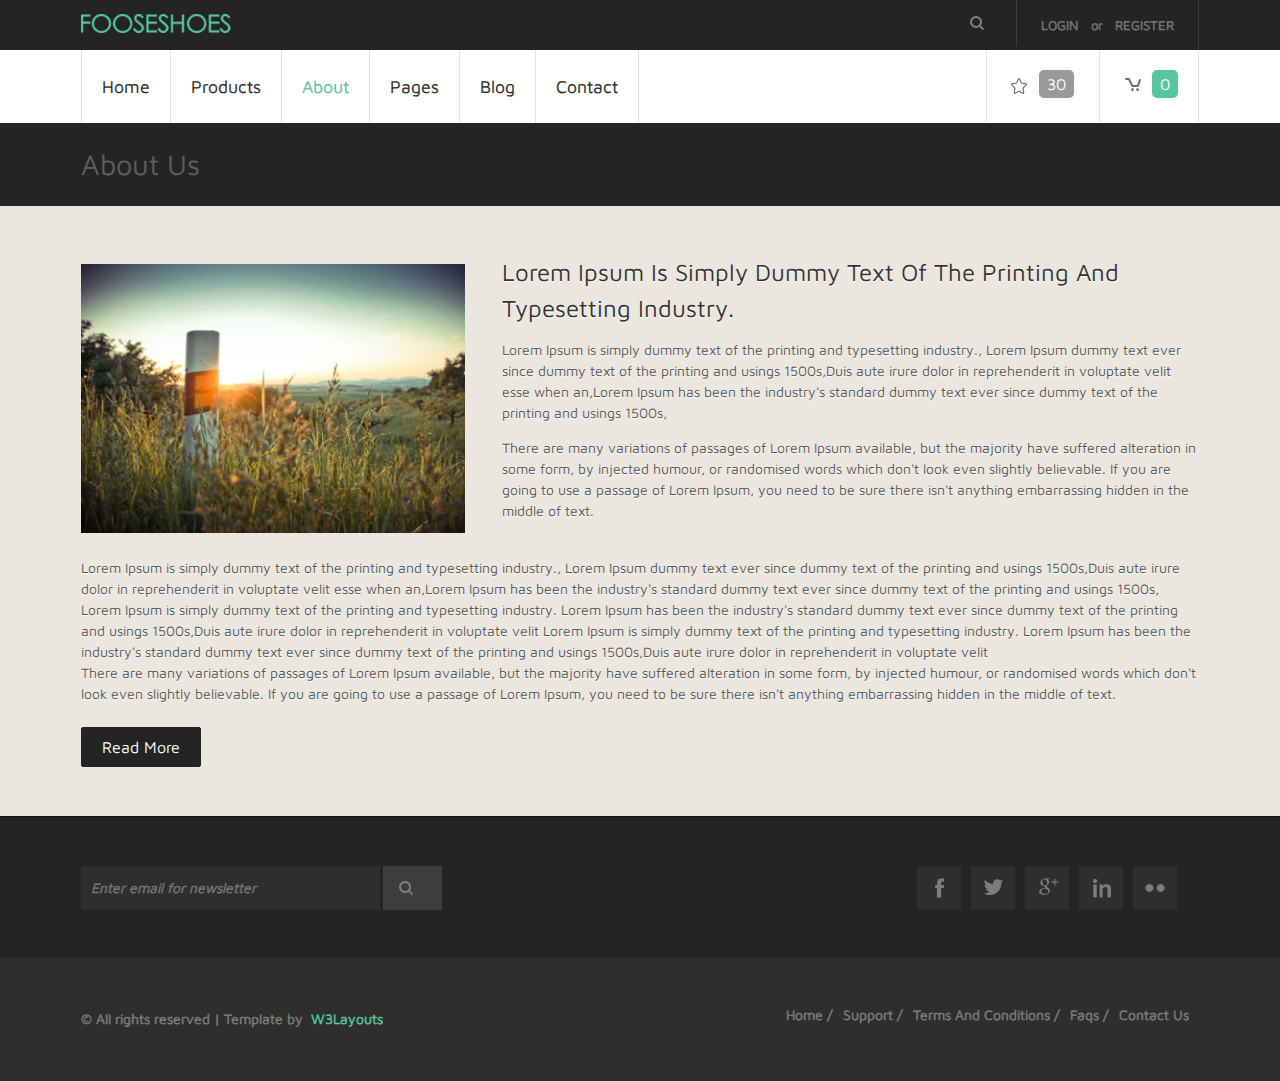
==== commit e971bf2e: "" ====
--- a/web/about.html
+++ b/web/about.html
@@ -131,39 +131,7 @@
 </div>
 </div>
 </div>
-<!-- start footer -->
-<div class="footer_top">
-<div class="wrap">
-<div class="footer">
-	<!-- start grids_of_3 -->
-	<div class="span_of_3">
-		<div class="span1_of_3">
-			<h3>text edit</h3>
-			<p>But I must explain to you how all this mistaken idea of denouncing pleasure and praising pain was born and I will give you a complete account of the system, and expound the actual teachings of the great explorer of the truth, the master-builder of human happiness.</p>
-		</div>
-		<div class="span1_of_3">
-			<h3>twitter widget</h3>
-			<p><a href="#">@Contrarypopular</a> I must explain to you how all this mistaken idea of denouncing pleasure and praising pain was born and I will give <a href="#">@accountofsystem</a> </p>
-			<p class="top">19 days ago</p>
-			<p class="top"><a href="#">@Contrarypopular</a> I must explain to you how all this mistaken idea of denouncing pleasure and praising pain was born and I will give <a href="#">@accountofsystem</a> </p>
-			<p class="top">19 days ago</p>
-		</div>
-		<div class="span1_of_3">
-			<h3>flickr widget</h3>
-			<ul class="f_nav">
-				<li><a href="#"><img src="images/f_pic1.jpg" alt="" /> </a></li>
-				<li><a href="#"><img src="images/f_pic2.jpg" alt="" /> </a></li>
-				<li><a href="#"><img src="images/f_pic3.jpg" alt="" /> </a></li>
-				<li><a href="#"><img src="images/f_pic4.jpg" alt="" /> </a></li>
-				<li><a href="#"><img src="images/f_pic5.jpg" alt="" /> </a></li>
-				<li><a href="#"><img src="images/f_pic6.jpg" alt="" /> </a></li>
-			</ul>
-		</div>
-		<div class="clear"></div>
-	</div>
-</div>
-</div>
-</div>
+
 <!-- start footer -->
 <div class="footer_mid">
 <div class="wrap">
--- a/web/css/style.css
+++ b/web/css/style.css
@@ -989,8 +989,9 @@
 	margin: 0 20px 0 0;
 }
 .wrapper {
-	position: relative;
-	width: 100%;
+position: relative;
+width: 80%;
+margin-left: 20%;
 }
 .comment-author .author {
 	display: block;
